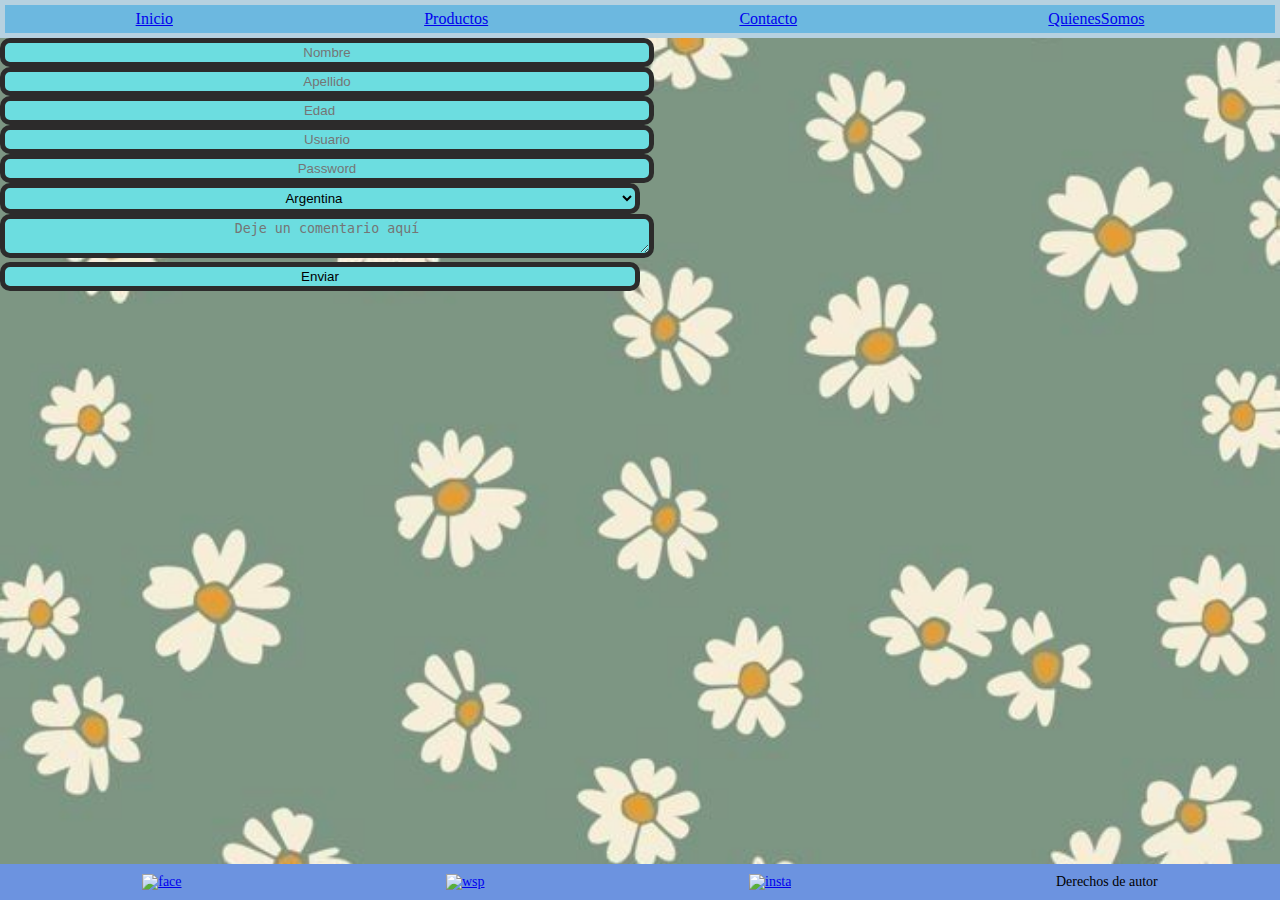
==== Paginas/Contacto.html @ 329866ea "pag1" ====
<!DOCTYPE html>
<html lang="en">
<head>
    <meta charset="UTF-8">
    <meta name="viewport" content="width=device-width, initial-scale=1.0">
    <title>Contacto</title>
    <link rel="stylesheet" href="../Css/Style.css">
</head>
<body>
    <header>
        <nav>
            <ul class="elementopadre">

                <li class="li1" ><a href="../Index.html">Inicio</a></li>
                <li class="li2"><a href="../Paginas/Productos.html">Productos</a></li>
                <li class="li3"><a href="../Paginas/Contacto.html">Contacto</a></li>
                <li class="li4"><a href="../Paginas/QuienesSomos.html">QuienesSomos</a></li>
            
            </ul>
        </nav>
    </header>

    <main>
        <section class="form-conteiner">
            <form action="#" method="get" class=".form">
                <input type="text" placeholder="Nombre">  
                <input type="text" placeholder="Apellido">
                <input type="number" placeholder="Edad">
                <input type="text" placeholder="Usuario">
                <input type="password" placeholder="Password">
                <select>
                    <option value="Arg">Argentina</option>
                    <option value="Bra">Brasil</option>
                    <option value="Uru">Uruguay</option>
                    <option value="Chi">Chile</option>
                    <option value="Par">Paraguay</option>
                </select>
                <textarea placeholder="Deje un comentario aquí"></textarea>
                <button>Enviar</button>
    
            </form>
        </section>
    </main>



    <footer>
        <a href="https://www.facebook.com/profile.php?id=100063927104207&locale=es_LA" target="_blank"><img src="./Imagenes/facebook.png" alt="face"></a>
        <a href="https://wa.me/3364387206" target="_blank"><img src="./Imagenes/whatsapp.png" alt="wsp"></a>
        <a href="https://www.instagram.com/lilianaandreuzzi?utm_source=ig_web_button_share_sheet&igsh=ZDNlZDc0MzIxNw=="><img src="./Imagenes/instagram.png" alt="insta"></a>
        <p class="parrafo">Derechos de autor</p>
    </footer>
</body>
</html>
---- Css/Style.css ----
/* Paleta de colores:
   Color Primario: #6CDDE0
   Color Secundario: #6C93E0
   Color Terceario: #6CB8E0
   Color Cuarto: #6CE0BD
   Color Quinto: #6C6EE0
   Color Sexto: #B6D1E0
*/

*{
   padding: 0%;
   margin: 0%;
}
body{
   background-image: url(../Imagenes/fondo\ imagen\ 3.jpg);
   background-size:cover;
}

footer{
   background-color: #6C93E0;
   font-family:'Times New Roman', Times, serif;
   font-style: inherit;
   font-size: x-small;
   margin: auto;
   display: flex;
   flex-direction: row;
   justify-content: space-around;
   padding: 10px;
   font-size: 14px;
   max-height: max-content;
   position: fixed;
   bottom: 0%;
   width: 100%;

}

/*Pagina Inicio*/


.elementopadre{
   list-style-type: none;
   padding: 0%;
   border: 5px solid #B6D1E0;
   display: flex;
   justify-content:space-around;
   flex-direction: column;
   height:max-content;
   
}

.elementopadre{
   border: 5px solid #B6D1E0;
   padding: 5px;
   color:rgb(43, 43, 41);
   background-color:  #6CDDE0;
   
}
li{
   color: rgb(20, 230, 230);
   transition: 2000ms;
   transition-property: background-color;
   border-color: rgb(83, 81, 81);
}
li:hover{
   box-shadow: 0px 0px 0px 10px  #6CB8E0;
   color: #484850;
   border-color: rgb(90, 87, 87);
}

.article{
   background-color: #B6D1E0;
   color: rgb(3, 3, 3);
   border: 5px solid rgb(48, 46, 46);
   border-radius: 5px;
   transition: 400ms;
   opacity: 0.7;
   margin-top: auto;
   

}
.div1{
   background-color: #B6D1E0;
   color: black;
   border: 1px solid rgb(116, 111, 111);
   border-radius: 5px;

}
.article:hover, .div1:hover{
   background-color: #6a6bc5;
   cursor: pointer;
   color: antiquewhite;
   border: 5px dashed #4b565c;
   box-shadow: 0px 0px 0px 10px rgba(0, 0, 0, 0.308);
   scale: 1.00;
}

.parrafo{
   text-align: center;
}
.img-inicio{
   width: 450px;
   height: 400px;
   
   
}

.title-inicio, .subtitle, .parrafo{
   display: flex;
   justify-content: center;
}

.section{
   display: grid;
   grid-template-columns: 1fr;
   gap: 10px;
   
}

.div1{
   display: grid;
   grid-template-columns: 1fr;
   gap: 10px;
   grid-column-start: auto;
}

.div{
   background-color: #6C6EE0;
   border:  1px solid rgb(63, 61, 61);
   width: 200px;
   margin: 20px;
}

.div{
   animation:  div 5s infinite;

}
@keyframes div{
   0%{
      opacity: 1;
   }
   100%{
      opacity: 0;
   }
}
@media (min-width:767px){
.elementopadre{
   display: flex;
   flex-direction: row;
   background-color: #6CB8E0;

}

}

/*Pagina Productos*/

.footer {
   background-color: #6C93E0;
   font-family:'Times New Roman', Times, serif;
   font-style: inherit;
   font-size: x-small;
   margin: auto;
   display: flex;
   flex-direction: row;
   justify-content: space-around;
   padding: 10px;
   font-size: 14px;
   max-height: max-content;
   position: relative;
   bottom: 0%;
   width: 100%;

} 

.card-conteiner{
   display: grid;
   gap: 10px;
   
}

.card{
   background-color: #6CDDE0;
   padding: 2px;
   border: 5px solid rgb(44, 43, 43);
   border-radius: 10px;
   cursor: pointer;
   transition: all 0.3;
}

.card:hover{
   transform: scale(0.9);
   transition: all 0.3s;
}

.card-title, .card-p{
   color: rgb(73, 71, 71) ;
   display: flex;
   justify-content: center;
   font-family:'Times New Roman', Times, serif;
   font-style: inherit;
}
.title-ge{
   background-color: #6CDDE0;
   padding: 2px;
   border: 5px solid rgb(44, 43, 43);
   border-radius: 10px;
   text-align: center;
   font-family:'Times New Roman', Times, serif;
   font-style: inherit;

}

.img{
   width: 655px;
   height: 400px;
   display: flex;
   justify-items: center;

}

.btn{
   background-color:  #6C6EE0;
   border: 5px solid black;
}

@media (min-width: 988px){



}
/* Pagina Contacto */

.form-conteiner{
   display: flex;
   justify-content: center;
   gap: 10px;
}
input, select,button,textarea{
   width: 50%;
   text-align: center;
   background-color: #6CDDE0;
   padding: 2px;
   border: 5px solid rgb(44, 43, 43);
   border-radius: 10px;
   cursor: pointer;
   transition: 2000ms;
   transition-property: opacity;
   
   
}


   input:hover, select:hover, button:hover, textarea:hover{
      transform: scale(0.9);
      transition: all 0.3s;
   }








/* Pagina Quienes Somos */

.img-nos{
   width: 850px;
   height: 400px;
   display: flex;
   justify-items: center;
}

.card-conteiner1{
   display: flex;
   justify-content: center;
   gap: 10px;
   
}

.card1{
   background-color: #6CDDE0;
   padding: 2px;
   border: 5px solid rgb(44, 43, 43);
   border-radius: 10px;
   cursor: pointer;
   transition: all 0.3;
}

.card1:hover{
   transform: scale(0.9);
   transition: all 0.3s;
}

.card-title1, .card-p1{
   color: black ;
   display: flex;
   justify-content: center;
   font-family:'Times New Roman', Times, serif;
   font-style: inherit;
}
.title-ge1{
   background-color: #6CDDE0;
   padding: 2px;
   border: 5px solid rgb(44, 43, 43);
   border-radius: 10px;
   text-align: center;
   font-family:'Times New Roman', Times, serif;
   font-style: inherit;

}
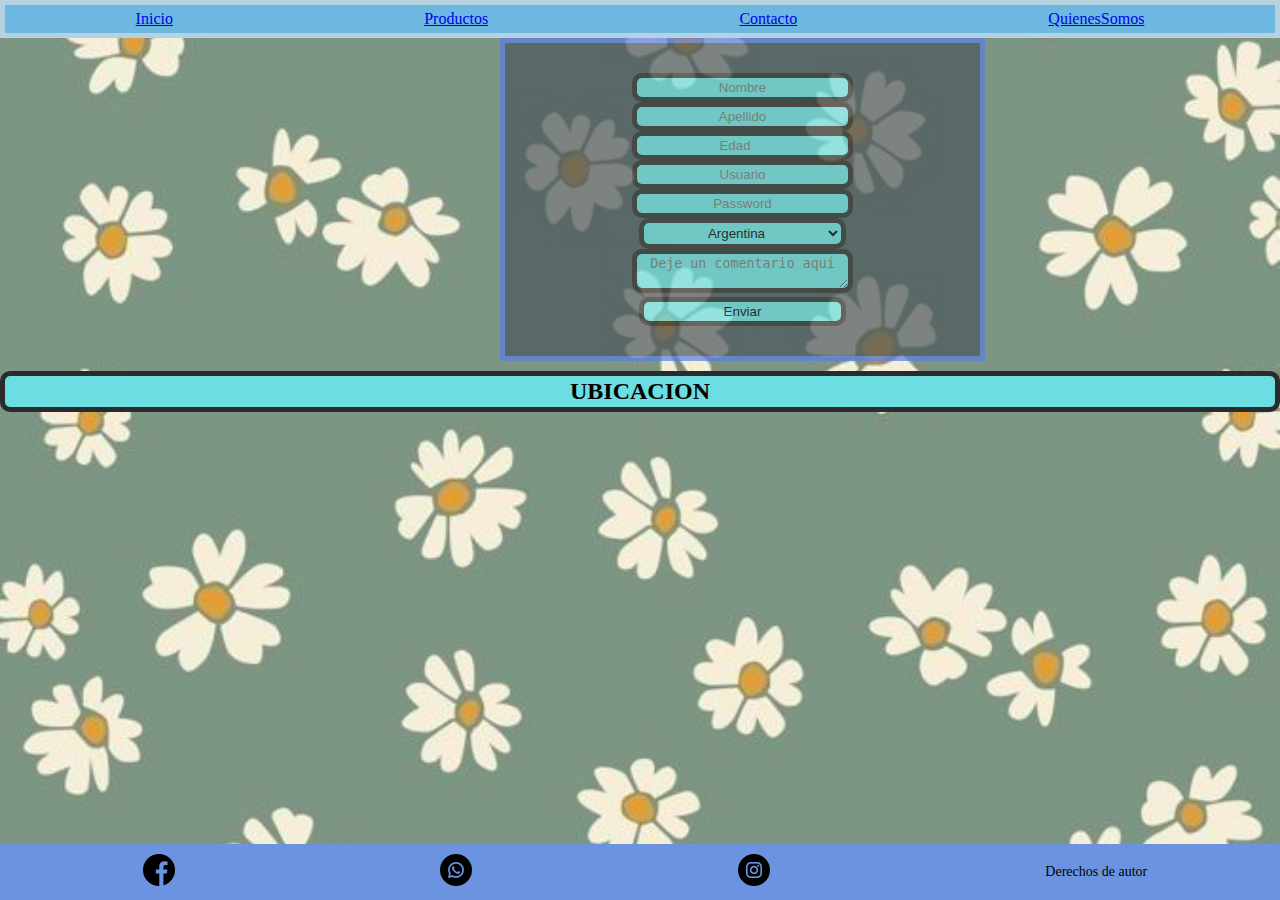
==== commit ae32dcce: "act4" ====
--- a/Paginas/Contacto.html
+++ b/Paginas/Contacto.html
@@ -21,7 +21,7 @@
     </header>
 
     <main>
-        <section class="form-conteiner">
+        <div class="form-conteiner">
             <form action="#" method="get" class=".form">
                 <input type="text" placeholder="Nombre">  
                 <input type="text" placeholder="Apellido">
@@ -39,15 +39,19 @@
                 <button>Enviar</button>
     
             </form>
-        </section>
+        </div>
+        <h2 class="h2-cont">UBICACION</h2>
+        <div class="div-cont"> 
+            <iframe src="https://www.google.com/maps/embed?pb=!1m14!1m12!1m3!1d3323.3291732337!2d-60.356914312454485!3d-33.59676266371778!2m3!1f0!2f0!3f0!3m2!1i1024!2i768!4f13.1!5e0!3m2!1ses!2sar!4v1725926927784!5m2!1ses!2sar" width="500" height="300" style="border:0;" allowfullscreen="" loading="lazy" referrerpolicy="no-referrer-when-downgrade" class="ubicacion"></iframe>
+        </div>
     </main>
 
 
 
     <footer>
-        <a href="https://www.facebook.com/profile.php?id=100063927104207&locale=es_LA" target="_blank"><img src="./Imagenes/facebook.png" alt="face"></a>
-        <a href="https://wa.me/3364387206" target="_blank"><img src="./Imagenes/whatsapp.png" alt="wsp"></a>
-        <a href="https://www.instagram.com/lilianaandreuzzi?utm_source=ig_web_button_share_sheet&igsh=ZDNlZDc0MzIxNw=="><img src="./Imagenes/instagram.png" alt="insta"></a>
+        <a href="https://www.facebook.com/profile.php?id=100063927104207&locale=es_LA" target="_blank"><img src="../Imagenes/facebook.png" alt="face"></a>
+        <a href="https://wa.me/3364387206" target="_blank"><img src="../Imagenes/whatsapp.png" alt="wsp"></a>
+        <a href="https://www.instagram.com/lilianaandreuzzi?utm_source=ig_web_button_share_sheet&igsh=ZDNlZDc0MzIxNw=="><img src="../Imagenes/instagram.png" alt="insta"></a>
         <p class="parrafo">Derechos de autor</p>
     </footer>
 </body>
--- a/Css/Style.css
+++ b/Css/Style.css
@@ -98,15 +98,25 @@
    text-align: center;
 }
 .img-inicio{
-   width: 450px;
-   height: 400px;
-   
-   
+   
+   margin: 10px;
+   
+}
+
+
+.img-inicio:hover, .img-inicio2:hover{
+   background-color: #6a6bc5;
+   cursor: pointer;
+   color: antiquewhite;
+   border: 5px dashed #4b565c;
+   box-shadow: 0px 0px 0px 10px rgba(0, 0, 0, 0.308);
+   scale: 1.00;
 }
 
 .title-inicio, .subtitle, .parrafo{
    display: flex;
    justify-content: center;
+   margin: 10px;
 }
 
 .section{
@@ -121,6 +131,7 @@
    grid-template-columns: 1fr;
    gap: 10px;
    grid-column-start: auto;
+   margin: 10px;
 }
 
 .div{
@@ -148,6 +159,9 @@
    flex-direction: row;
    background-color: #6CB8E0;
 
+}
+.title-ge{
+   display: flex;
 }
 
 }
@@ -174,17 +188,21 @@
 
 .card-conteiner{
    display: grid;
+   grid-template-columns: 1fr;
    gap: 10px;
    
 }
 
 .card{
+   display: flex;
    background-color: #6CDDE0;
    padding: 2px;
    border: 5px solid rgb(44, 43, 43);
    border-radius: 10px;
    cursor: pointer;
    transition: all 0.3;
+   width: 50%;
+   margin: 10px;
 }
 
 .card:hover{
@@ -207,7 +225,18 @@
    text-align: center;
    font-family:'Times New Roman', Times, serif;
    font-style: inherit;
-
+   margin-top:-1150px;
+   display: flex;
+   justify-content: center;
+   align-items: center;
+   
+
+}
+
+.main-p{
+   display: flex;
+   align-items: center;
+   justify-content: center;
 }
 
 .img{
@@ -219,21 +248,56 @@
 }
 
 .btn{
-   background-color:  #6C6EE0;
+   background-color:  #5b7fe2;
    border: 5px solid black;
+   margin-top: auto;
+   
 }
 
 @media (min-width: 988px){
-
-
+   .card-conteiner{
+      display: grid;
+      grid-template-columns: 1fr 1fr;
+      gap: 10px;
+   }
+   .footer {
+      background-color: #6C93E0;
+      font-family:'Times New Roman', Times, serif;
+      font-style: inherit;
+      font-size: x-small;
+      margin: auto;
+      display: flex;
+      flex-direction: row;
+      justify-content: space-around;
+      padding: 10px;
+      font-size: 14px;
+      max-height: max-content;
+      position: relative;
+      bottom: 0%;
+      width: 100%;
+   
+   } 
+  
+   
+   
 
 }
 /* Pagina Contacto */
 
 .form-conteiner{
-   display: flex;
-   justify-content: center;
-   gap: 10px;
+   text-align: center;
+   border: #5b7fe2 solid 5px;
+   display: flex;
+   justify-content: center;
+   padding: 30px;
+   width: 415px;
+   margin-left: 500px;
+  
+   
+}
+.form-conteiner{
+   background-color: #4b565c;
+   opacity: 0.7;
 }
 input, select,button,textarea{
    width: 50%;
@@ -249,12 +313,27 @@
    
 }
 
-
-   input:hover, select:hover, button:hover, textarea:hover{
+input:hover, select:hover, button:hover, textarea:hover{
       transform: scale(0.9);
       transition: all 0.3s;
-   }
-
+}
+
+.h2-cont{
+   background-color: #6CDDE0;
+   padding: 2px;
+   border: 5px solid rgb(44, 43, 43);
+   border-radius: 10px;
+   text-align: center;
+   font-family:'Times New Roman', Times, serif;
+   font-style: inherit;
+   margin-top: 10px;
+}
+
+.div-cont{
+   display: flex;
+   justify-content: center;
+   align-items: center;
+}
 
 
 
@@ -298,15 +377,17 @@
    justify-content: center;
    font-family:'Times New Roman', Times, serif;
    font-style: inherit;
-}
-.title-ge1{
-   background-color: #6CDDE0;
-   padding: 2px;
-   border: 5px solid rgb(44, 43, 43);
-   border-radius: 10px;
-   text-align: center;
-   font-family:'Times New Roman', Times, serif;
-   font-style: inherit;
-
-}
-
+   
+}
+.title-g1{
+   background-color: #6CDDE0;
+   padding: 2px;
+   border: 5px solid rgb(44, 43, 43);
+   border-radius: 10px;
+   text-align: center;
+   font-family:'Times New Roman', Times, serif;
+   font-style: inherit;
+   gap: 50px;
+
+}
+
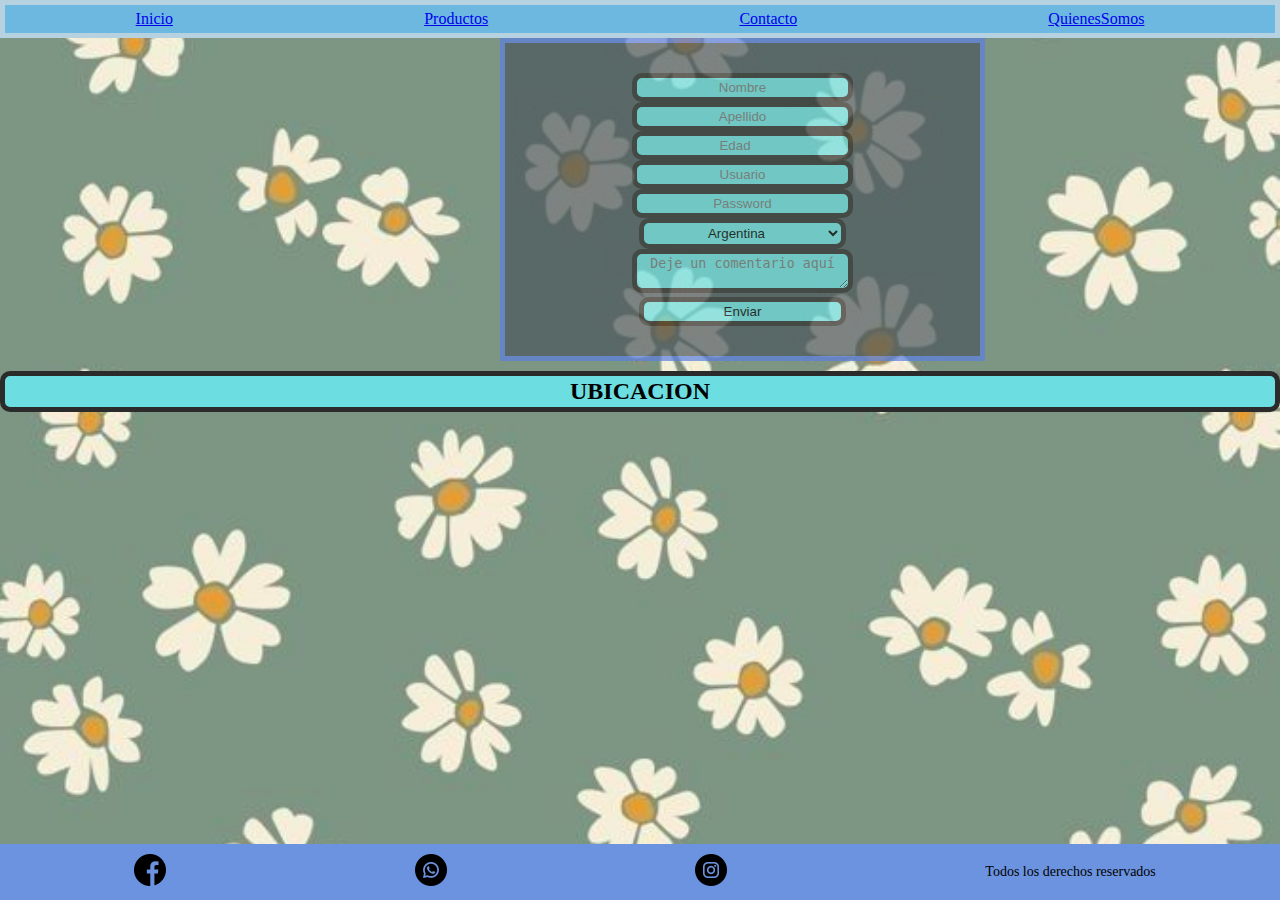
==== commit f8ef884d: "act5" ====
--- a/Paginas/Contacto.html
+++ b/Paginas/Contacto.html
@@ -52,7 +52,7 @@
         <a href="https://www.facebook.com/profile.php?id=100063927104207&locale=es_LA" target="_blank"><img src="../Imagenes/facebook.png" alt="face"></a>
         <a href="https://wa.me/3364387206" target="_blank"><img src="../Imagenes/whatsapp.png" alt="wsp"></a>
         <a href="https://www.instagram.com/lilianaandreuzzi?utm_source=ig_web_button_share_sheet&igsh=ZDNlZDc0MzIxNw=="><img src="../Imagenes/instagram.png" alt="insta"></a>
-        <p class="parrafo">Derechos de autor</p>
+        <p class="parrafo">Todos los derechos reservados</p>
     </footer>
 </body>
 </html>